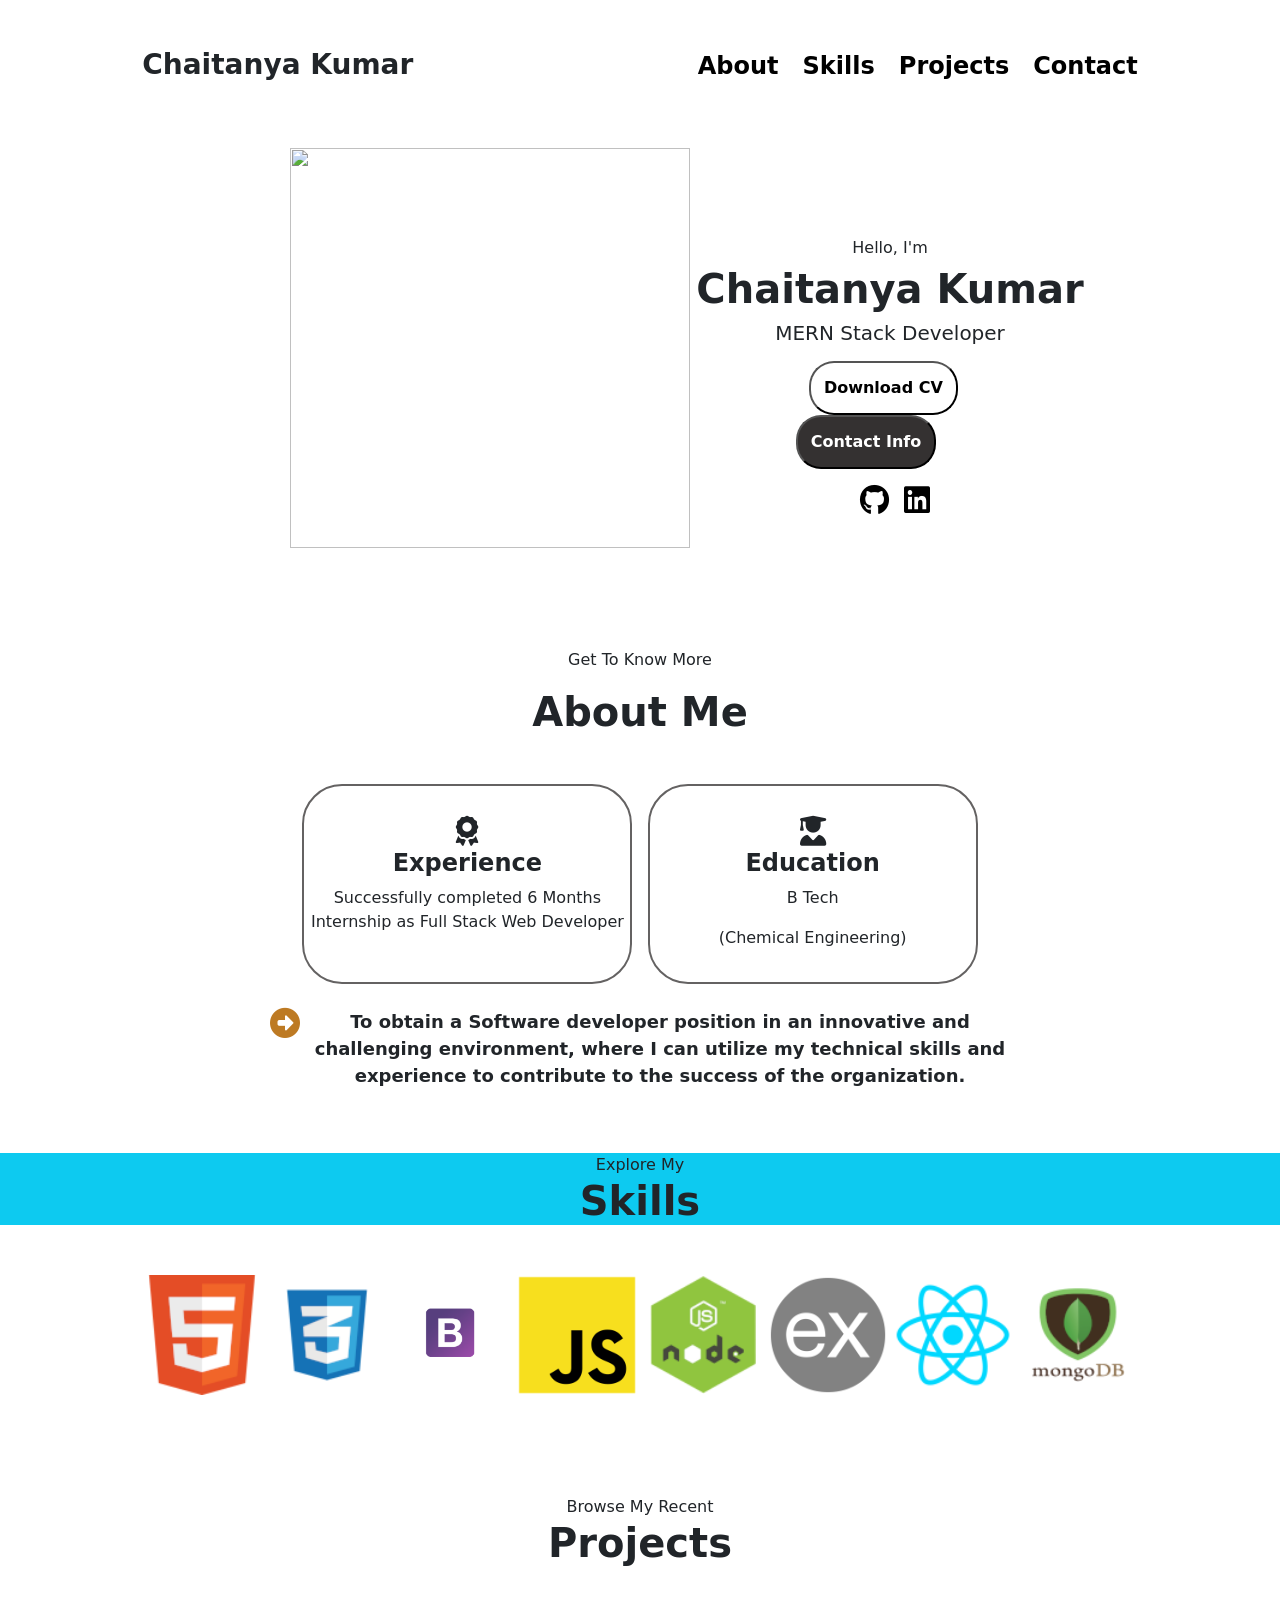
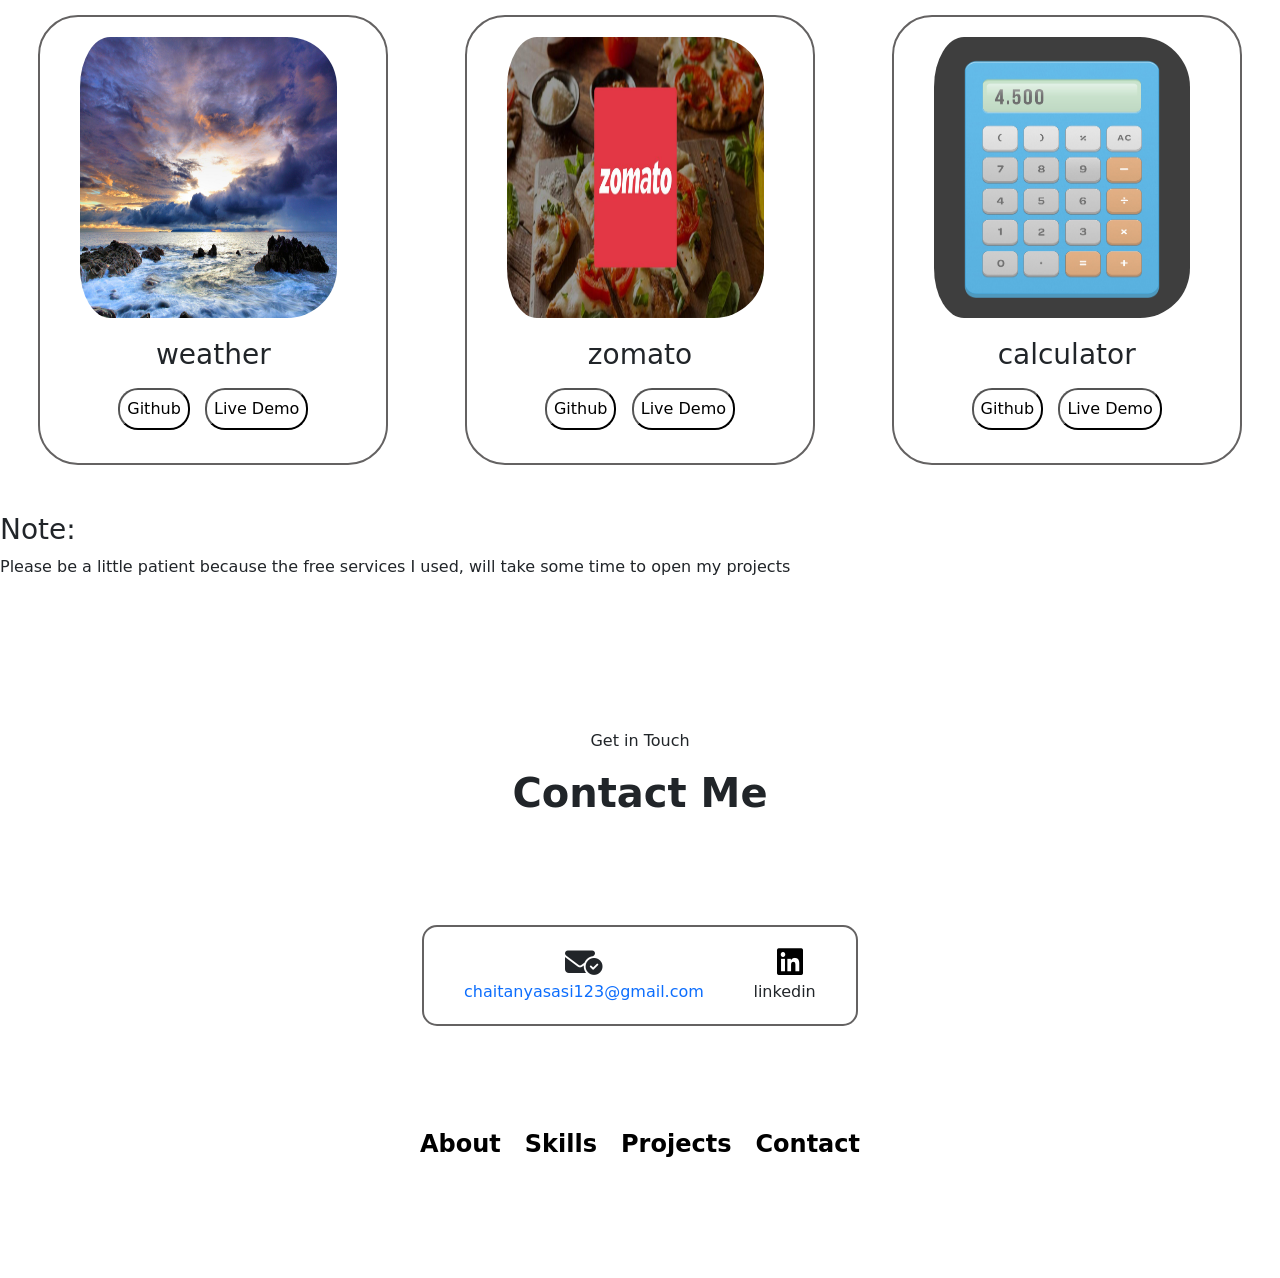
==== index.html @ 213d0a56 "Update index.html" ====
<!DOCTYPE html>
<html lang="en">

<head>
    <meta charset="UTF-8" />
    <meta http-equiv="X-UA-Compatible" content="IE=edge" />
    <meta name="viewport" content="width=device-width, initial-scale=1.0" />
    <link rel="stylesheet" href="./bio.css" />
    <link href="https://cdn.jsdelivr.net/npm/bootstrap@5.0.2/dist/css/bootstrap.min.css" rel="stylesheet"
        integrity="sha384-EVSTQN3/azprG1Anm3QDgpJLIm9Nao0Yz1ztcQTwFspd3yD65VohhpuuCOmLASjC" crossorigin="anonymous">
    <link rel="stylesheet" href="https://cdnjs.cloudflare.com/ajax/libs/font-awesome/6.5.1/css/all.min.css">
    <title>My Bio</title>
</head>

<body>
    <section class="d-flex justify-content-around mt-5">
        <h3 class="fw-bolder">Chaitanya Kumar</h3>
        <ul class="d-flex  fw-semibold fs-4 list-unstyled gap-4">
            <li><a href="#About">About</a></li>
            <li><a href="#skill-set">Skills</a></li>
            <li><a href="#projects-all">Projects</a></li>
            <li><a href="#contact">Contact</a></li>
        </ul>

    </section>
    <section class="d-flex justify-content-center mt-5">
        <div class="anim-pic">
            <img src="https://thumbs.dreamstime.com/b/software-developers-laptop-programmer-writes-code-develops-application-program-remote-employee-freelancer-specialist-251749298.jpg"
                width="400px" height="400px" />
        </div>
        <div class="name-text">
            <h6>Hello, I'm</h6>
            <h1 class="fw-bolder">Chaitanya Kumar</h1>
            <h5>MERN Stack Developer</h5>
            <div class="mt-3 me-5">
                <button class="cv" onclick="window.open('./images/my new resume.pdf')">
                    Download CV
                </button>&nbsp; &nbsp;
                <button class="info">
                    Contact Info
                </button>
            </div>
            <div class="mt-3">
                <i class="fa-brands fa-github" onclick="location.href='https://github.com/chaitanyasasi'"
                    target="_blank"></i>
                <i class="fa-brands fa-linkedin" onclick="location.href='https://www.linkedin.com/login'"
                    target="_blank"></i>
            </div>
        </div>

    </section>
    <section id="About">
        <div class="text-center ">
            <p>Get To Know More</p>
            <h1 class="fw-bolder">About Me</h1>
        </div>
        <div class="d-flex justify-content-center mt-5">
            <div class="experience">
                <i class="fa-solid fa-award exedue"></i>
                <h4 class="fw-bold">Experience</h4>
                <p>Successfully completed 6 Months Internship as Full Stack Web Developer </p>
            </div>&nbsp;&nbsp;&nbsp;
            <div class="experience">
                <i class="fa-solid fa-user-graduate exedue"></i>
                <h4 class="fw-bold">Education</h4>
                <p>B Tech</p>
                <p>(Chemical Engineering)</p>
            </div>
        </div>
        <div class="d-flex justify-content-center mt-4">
            <i class="fa-solid fa-circle-right"></i>

            <p class="descrip">To obtain a Software developer position in an innovative and challenging environment,
                where I
                can utilize my
                technical skills and experience to contribute to the success of the organization.</p>

        </div>
        <!-- <p>
            Logical and organised individual with a strong foundation in software engineering. Proficient in MERN stack. Seeking to raise coding KPIs by providing error-free codes. Ability to translate business
            requirements into innovative software solutions. Excellent teamwork, interpersonal and communication skills.
            Looking to start a career as an entry-level professional with a reputed IT company.
        </p> -->
        <div>

        </div>
    </section>
    <section id="skill-set">
        <div class="text-center mt-5 bg-info">
            <p class="mb-0">Explore My</p>
            <h1 class="fw-bolder">Skills</h1>
        </div>
        <div class="skills">
            <img src="./html.png" alt="html">
            <img src="./css.png" alt="css">
            <img src="./bs.png" alt="bs">
            <img src="./js.png" alt="js">
            <img src="./node.png" alt="node">
            <img src="./expressjs.png" alt="ejs">
            <img src="./react.png" alt="rjs">
            <img src="./mongo.png" alt="mongodb">
        </div>

    </section>
    <section id="projects-all">
        <div class="text-center mt-5">
            <p class="mb-0">Browse My Recent</p>
            <h1 class="fw-bolder">Projects</h1>
        </div>
        <div class="d-flex justify-content-around mt-5 mb-5">
            <div class="project">
                <div class="proj-pic">
                    <img src="./weather.jpg" alt="weather">
                </div>
                <h3 class="mt-2 mb-3">weather</h3>
                <button class="proj-git" onclick="window.open('https://github.com/chaitanyasasi/weather.git/')">
                    Github
                </button>&nbsp;&nbsp;
                <button class="proj-git" onclick="window.open('https://chaitanyasasi.github.io/weather/')">Live Demo</button>

            </div>
            <div class="project">
                <div class="proj-pic">
                    <img src="./Zomato-1200x600.jpg" alt="zomato">
                </div>
                <h3 class="mt-2 mb-3">zomato</h3>
                <button class="proj-git" onclick="window.open('https://github.com/chaitanyasasi/myProj1.git/')">
                    Github
                </button>&nbsp;&nbsp;
                <button class="proj-git" onclick="window.open('https://frontend-k8cf.onrender.com/')">Live Demo</button>

            </div>
            <div class="project">
                <div class="proj-pic">
                    <img src="./calculator_full_view_2.jpg" alt="calculator">
                </div>
                <h3 class="mt-2 mb-3">calculator</h3>
                <button class="proj-git" onclick="window.open('https://github.com/chaitanyasasi/calculator-.git/')">
                    Github
                </button>&nbsp;&nbsp;
                <button class="proj-git" onclick="window.open('https://chaitanyasasi.github.io/calculator-/')">Live Demo</button>

            </div>

        </div>
        <div>
        <h3>Note:</h3>
<span>Please be a little patient because the free services I used, will take some time to open my projects</span>
</div>
    </section>
    <section id="contact">
        <div class=" text-center">
            <p>Get in Touch</p>
            <h1 class="fw-bolder">Contact Me</h1>
        </div>
        <div class=" d-flex justify-content-center">
            <div class="mailsec">
                <div>
                    <i class="fa-solid fa-envelope-circle-check"></i>
                    <a href="mailto:chaitanyasasi123@gmail.com" class="mymai">chaitanyasasi123@gmail.com</a>
                </div>&nbsp;&nbsp;
                <div>
                    <i class="fa-brands fa-linkedin" onclick="location.href='https://www.linkedin.com/login'"></i>
                    <span onclick="location.href='https://www.linkedin.com/login'">linkedin</span>
                </div>

            </div>

        </div>
    </section>
    <footer class="footer">
        <ul class="d-flex  fw-semibold fs-4 list-unstyled gap-4">
            <li><a href="#About">About</a></li>
            <li><a href="#skill-set">Skills</a></li>
            <li><a href="#projects-all">Projects</a></li>
            <li><a href="#contact">Contact</a></li>
        </ul>
    </footer>
</body>

</html>
---- bio.css ----
@import url('https://fonts.googleapis.com/css2?family=Poppins:ital,wght@0,100;0,200;0,300;0,400;0,500;0,600;0,700;0,800;0,900;1,100;1,200;1,300;1,400;1,500;1,600;1,700;1,800;1,900&display=swap');

* {
    margin: 0;
    padding: 0;
    box-sizing: border-box;
}

body {
    font-family: "Poppins", sans-serif;

}

.anim-pic {
    height: 500px;
    width: 500px;

    text-align: end;
}

.name-text {
    height: 500px;
    width: 400px;

    text-align: center;
    padding-top: 7%;
}

.cv {
    font-weight: 600;
    padding: 13px;
    border-radius: 25px;
    background-color: #fff;
    margin-left: 50px;
}

.cv:hover {
    background-color: black;
    color: white;
}

.info {
    font-weight: 600;
    padding: 13px;
    border-radius: 25px;
    color: white;
    background-color: #343131;
}

.info:hover {
    background-color: rgb(42, 42, 241);
}

.fa-brands {
    font-size: 30px;
    color: black;
    margin-left: 10px;
}

.experience {
    height: 200px;
    width: 330px;
    border: 2px solid rgb(100, 98, 98);
    border-radius: 40px;
    text-align: center;
    padding-top: 30px;

}

.exedue {
    font-size: 30px;
}

.descrip {
    width: 700px;
    text-align: center;
    font-weight: 600;
    font-size: large;
}

.fa-circle-right {
    color: rgb(189, 122, 35);
    font-size: 30px;
    padding-right: 10px;
}

.skilsec {
    margin-bottom: 100px;
}

.skills img {
    width: 120px;
}

.skills {
    text-align: center;
    margin-top: 50px;
    margin-bottom: 100px;
}

.project {
    height: 450px;
    width: 350px;
    border: 2px solid rgb(100, 98, 98);
    border-radius: 40px;
    text-align: center;
}

.proj-pic {
    height: 63%;
    width: 80%;
    margin: 20px;

}

.proj-pic img {
    height: 100%;
    width: 100%;
    border-radius: 50px;
    padding-left: 20px;
}

.proj-git {
    padding: 7px;
    border-radius: 20px;
    background: white;
}

.proj-git:hover {
    background-color: cadetblue;
}

#contact {
    margin-top: 150px;

}

.mailsec {
    text-align: center;
    margin-top: 100px;
    border: 2px solid rgb(100, 98, 98);
    width: 34%;
    display: flex;
    justify-content: center;
    align-items: center;
    padding: 20px;
    border-radius: 15px;
}

.mymai {
    text-decoration: none;
}

.mymai:hover {
    color: black;

}

.fa-envelope-circle-check {
    font-size: 30px;

}

.footer {
    margin-top: 100px;
    margin-bottom: 100px;

    display: flex;
    justify-content: center;
}

ul li a {
    text-decoration: none;
    color: black;
}

ul li:hover {
    color: rgb(23, 23, 240);
    text-decoration: underline;
    text-decoration-color: rgb(181, 181, 181);
    cursor: pointer;
}
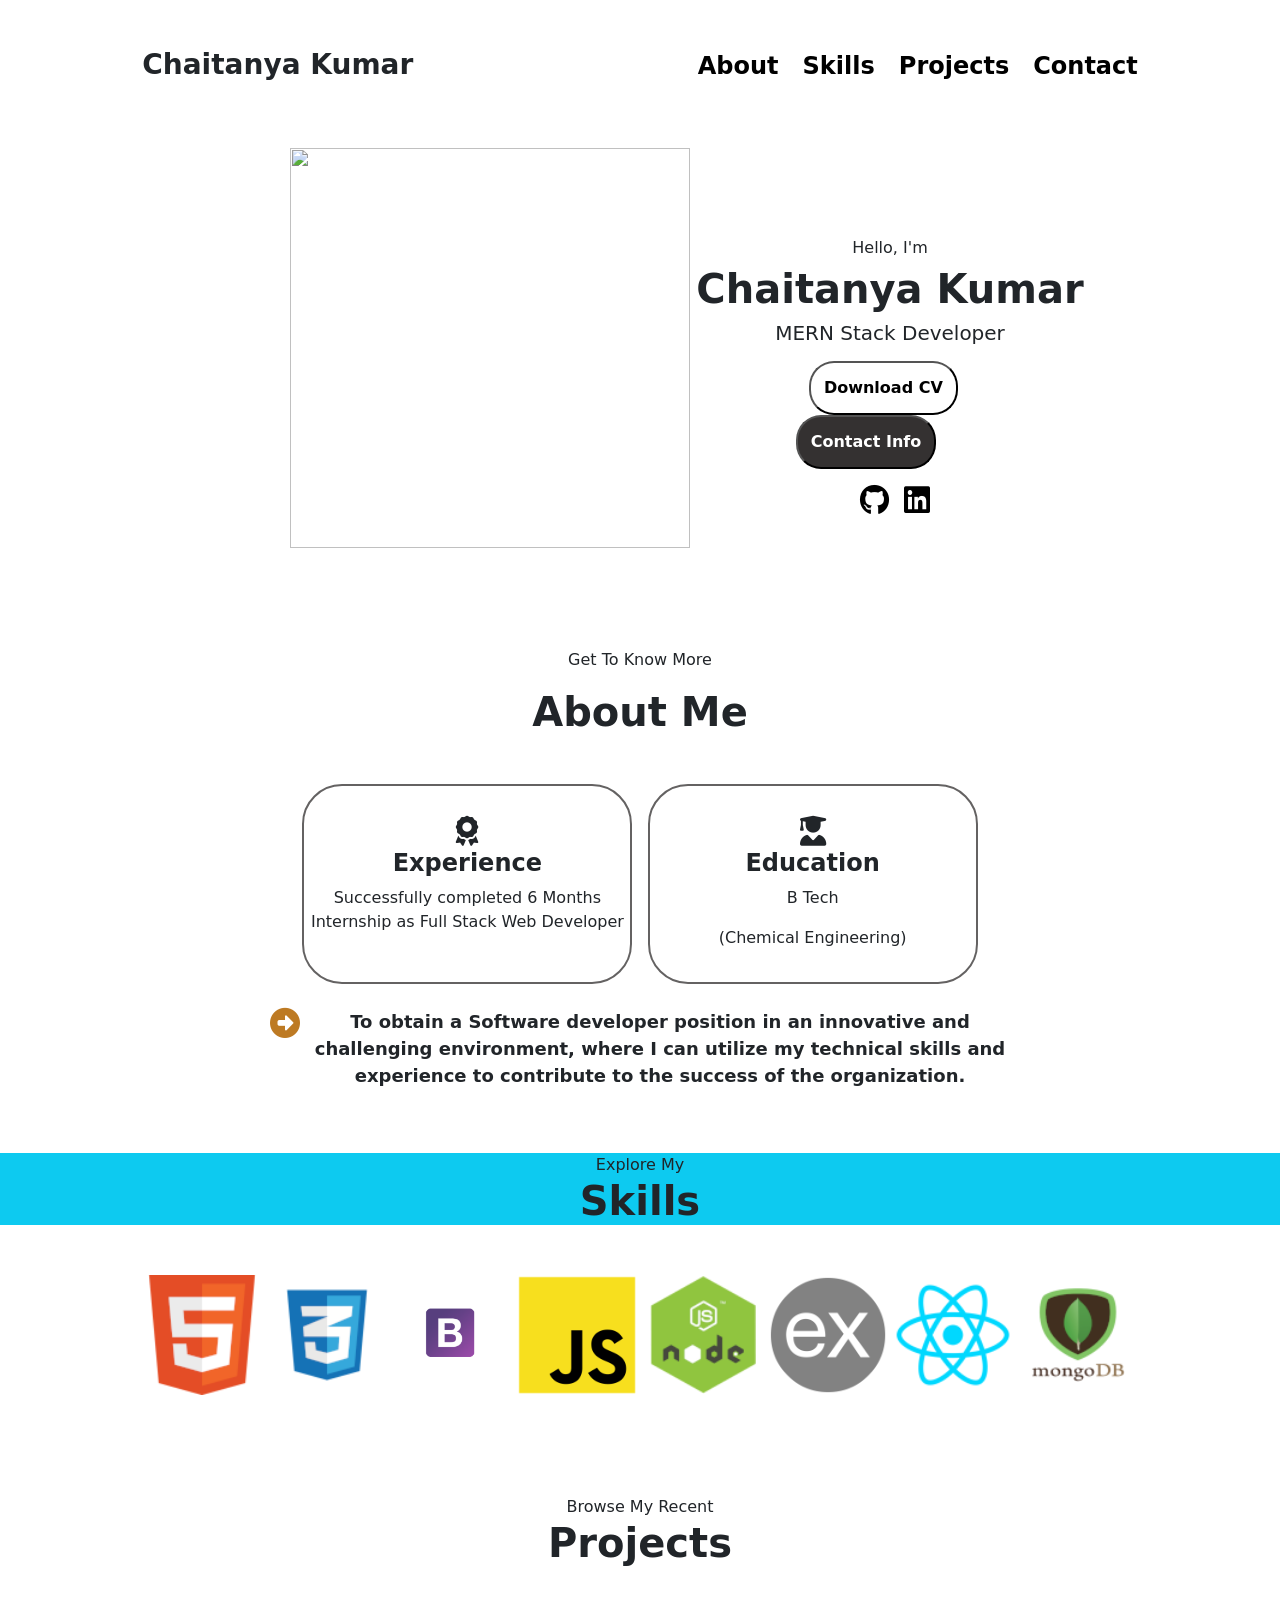
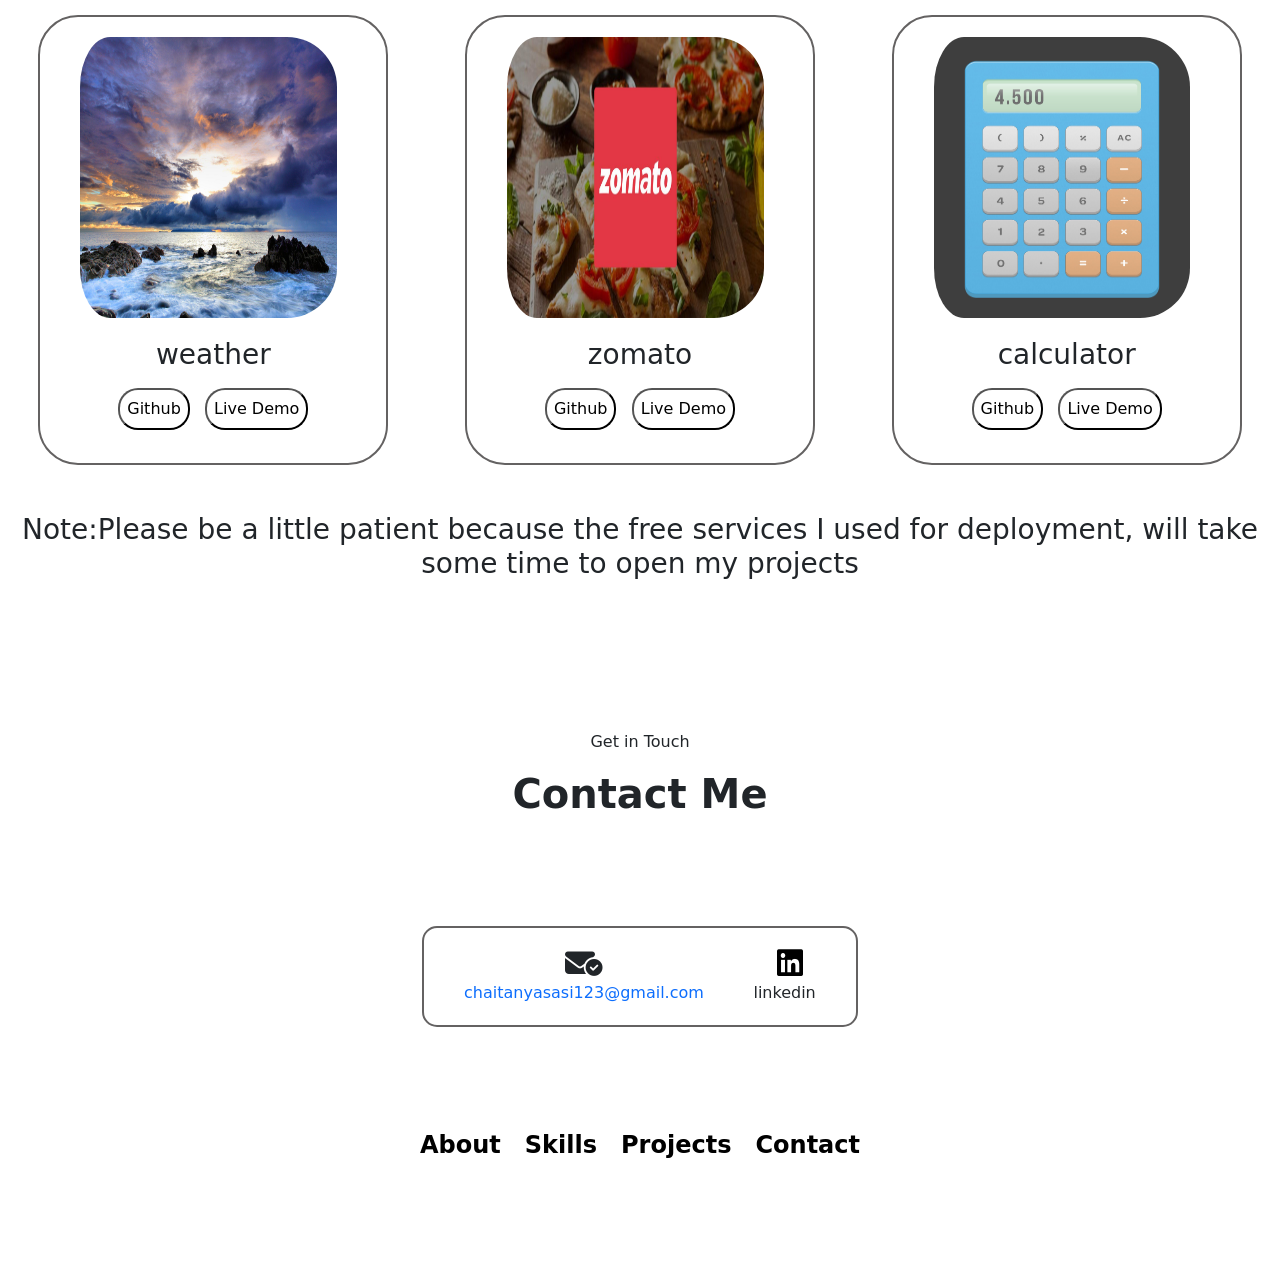
==== commit 84c57447: "Update index.html" ====
--- a/index.html
+++ b/index.html
@@ -143,9 +143,9 @@
             </div>
 
         </div>
-        <div>
-        <h3>Note:</h3>
-<span>Please be a little patient because the free services I used, will take some time to open my projects</span>
+        <div class="text-center">
+        <h3>Note:Please be a little patient because the free services I used for deployment, will take some time to open my projects</h3>
+
 </div>
     </section>
     <section id="contact">
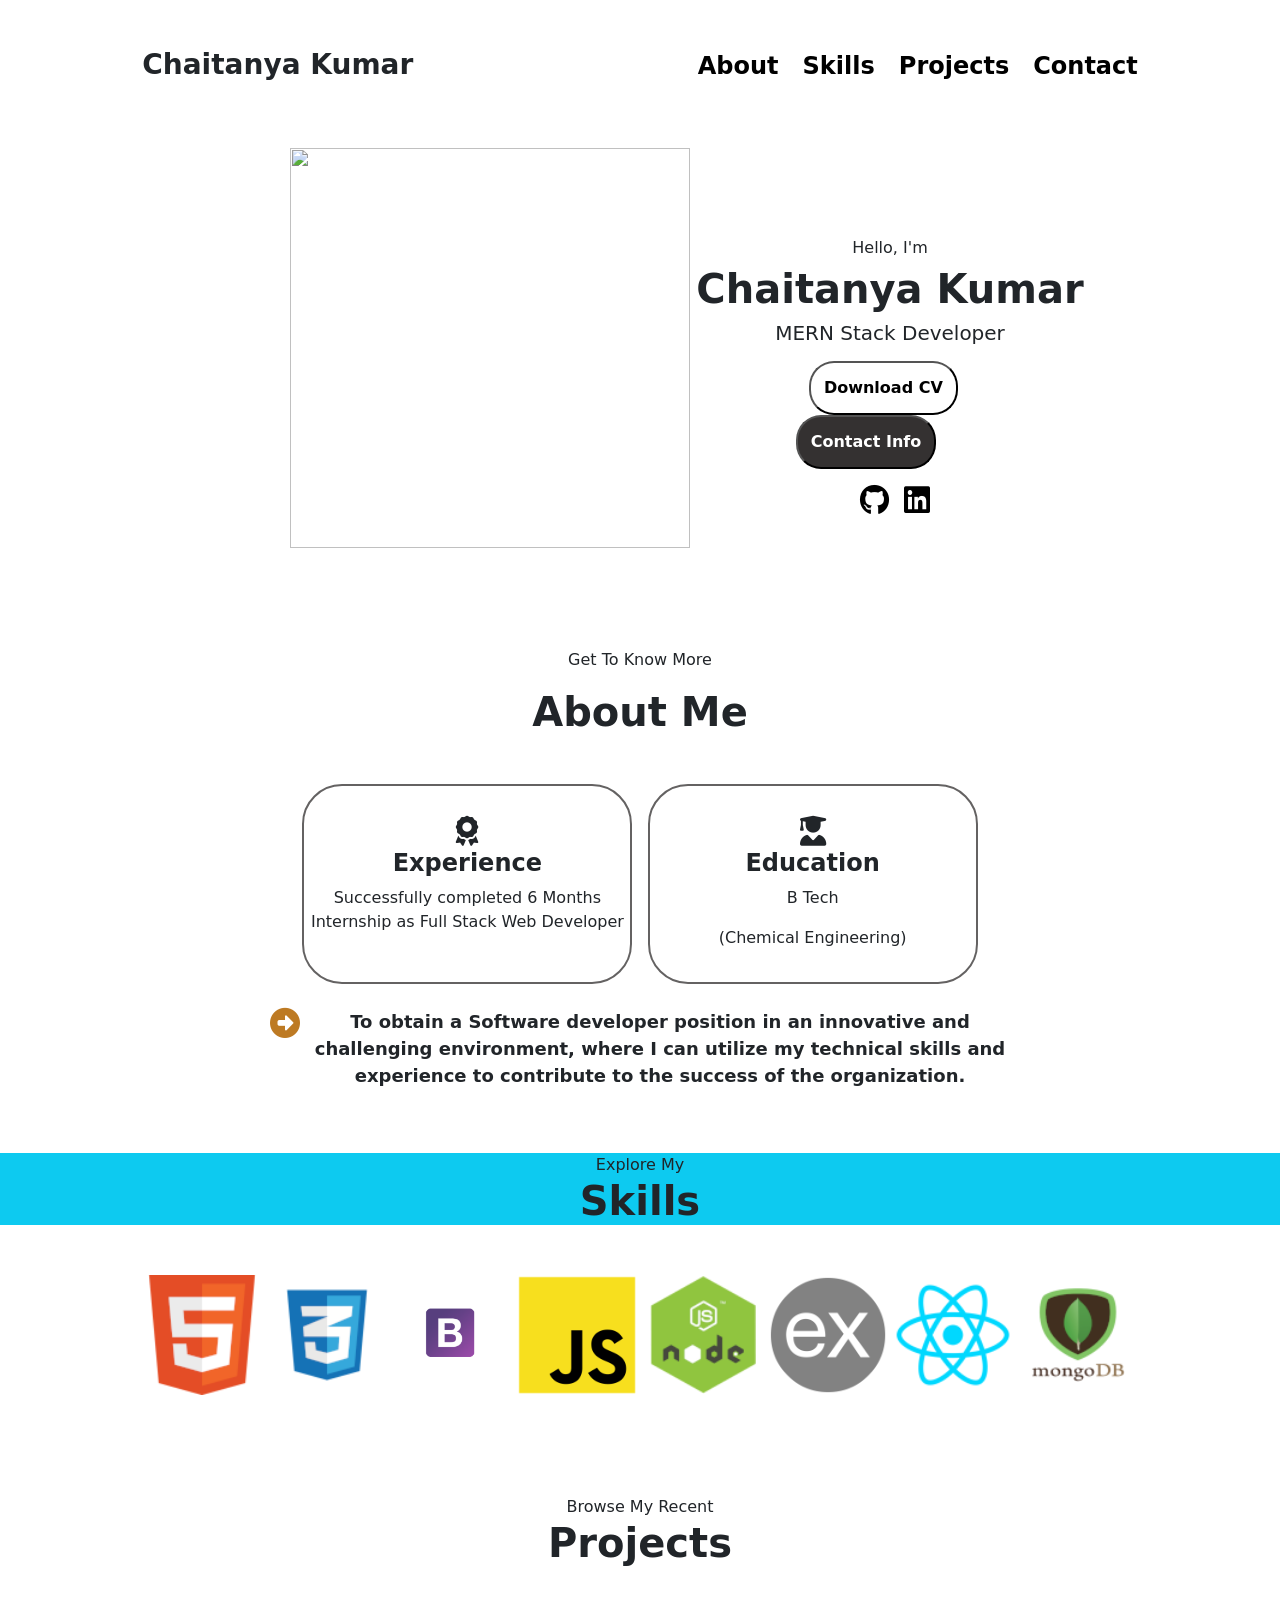
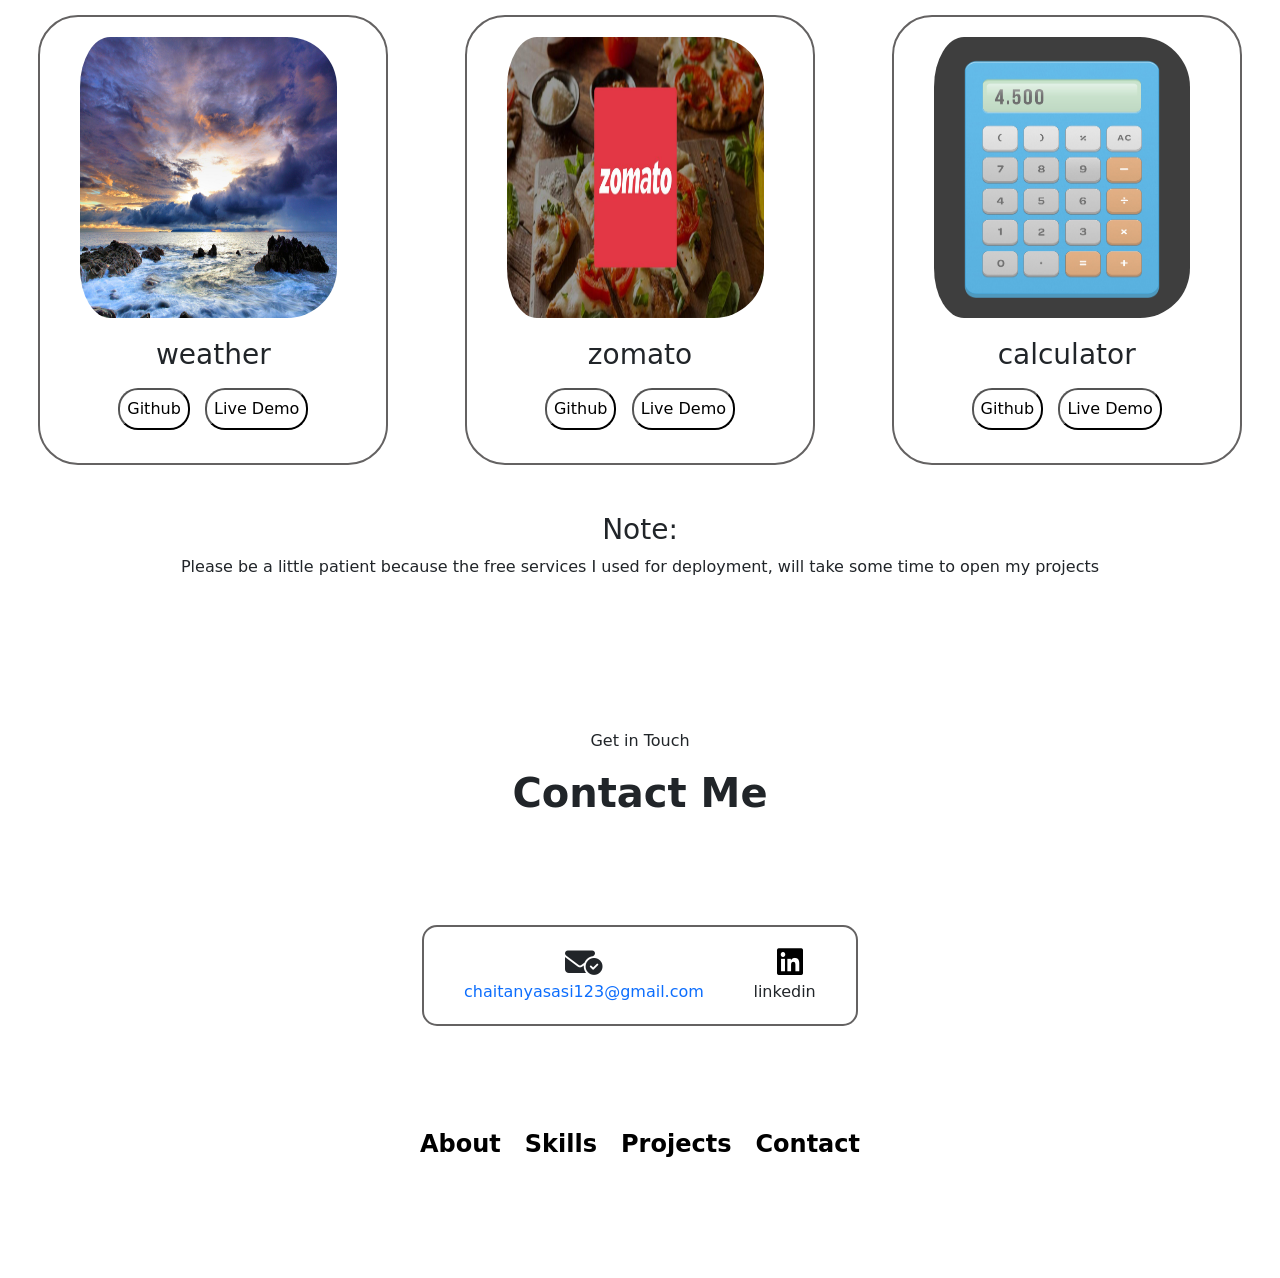
==== commit 2558777b: "Update index.html" ====
--- a/index.html
+++ b/index.html
@@ -144,7 +144,7 @@
 
         </div>
         <div class="text-center">
-        <h3>Note:Please be a little patient because the free services I used for deployment, will take some time to open my projects</h3>
+       <span> <h3>Note:</h3>Please be a little patient because the free services I used for deployment, will take some time to open my projects</span>
 
 </div>
     </section>
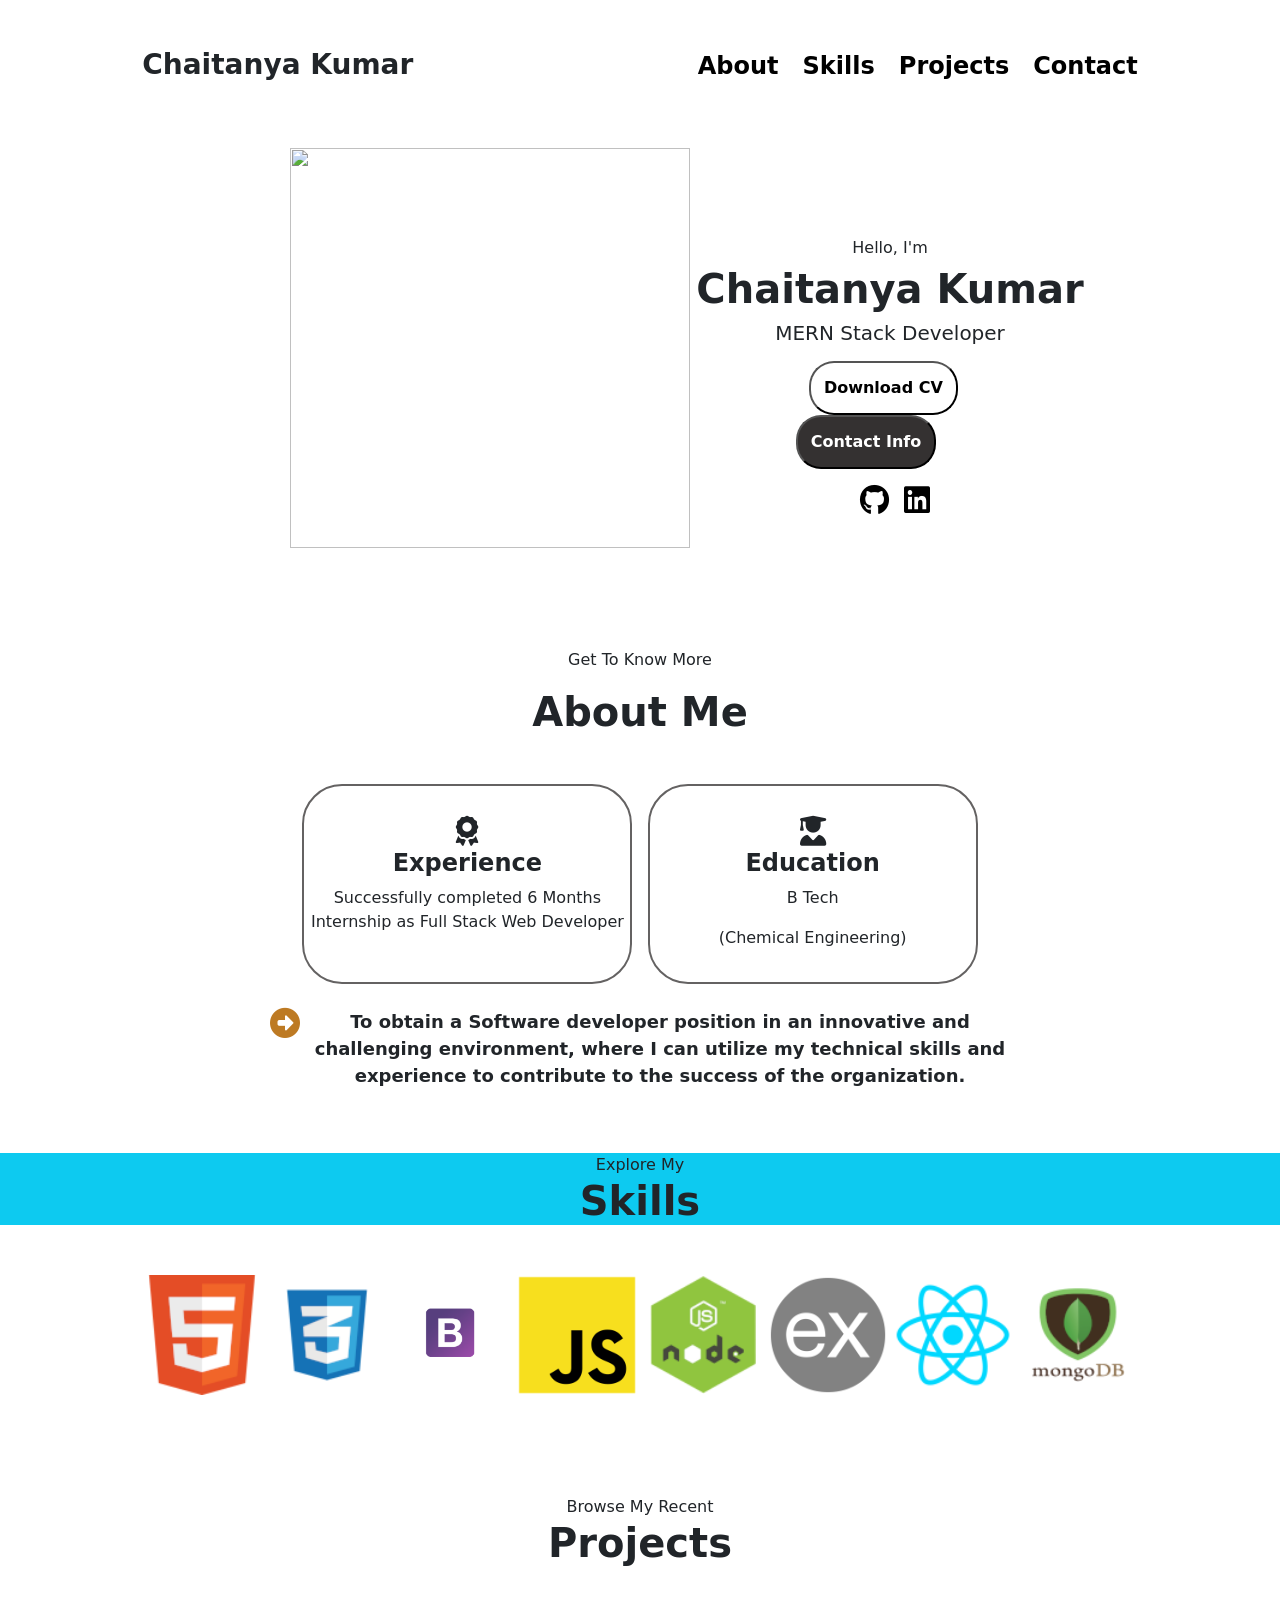
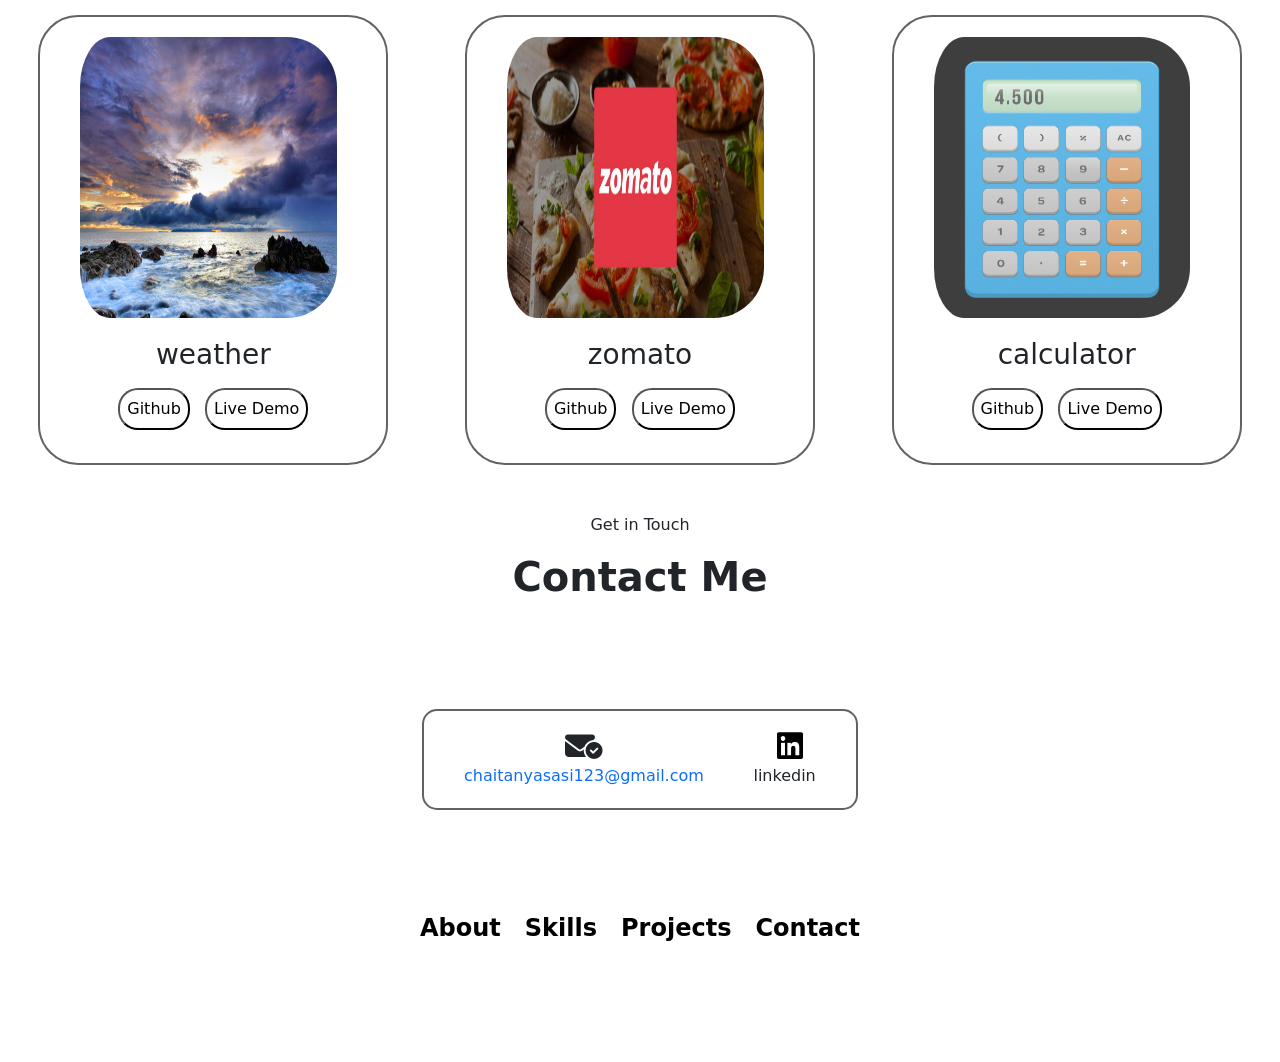
==== commit 65e7735c: "Update index.html" ====
--- a/index.html
+++ b/index.html
@@ -144,7 +144,7 @@
 
         </div>
         <div class="text-center">
-       <span> <h3>Note:</h3>Please be a little patient because the free services I used for deployment, will take some time to open my projects</span>
+       <span class="fs-3> <h3>Note:</h3>Please be a little patient because the free services I used for deployment, will take some time to open my projects</span>
 
 </div>
     </section>
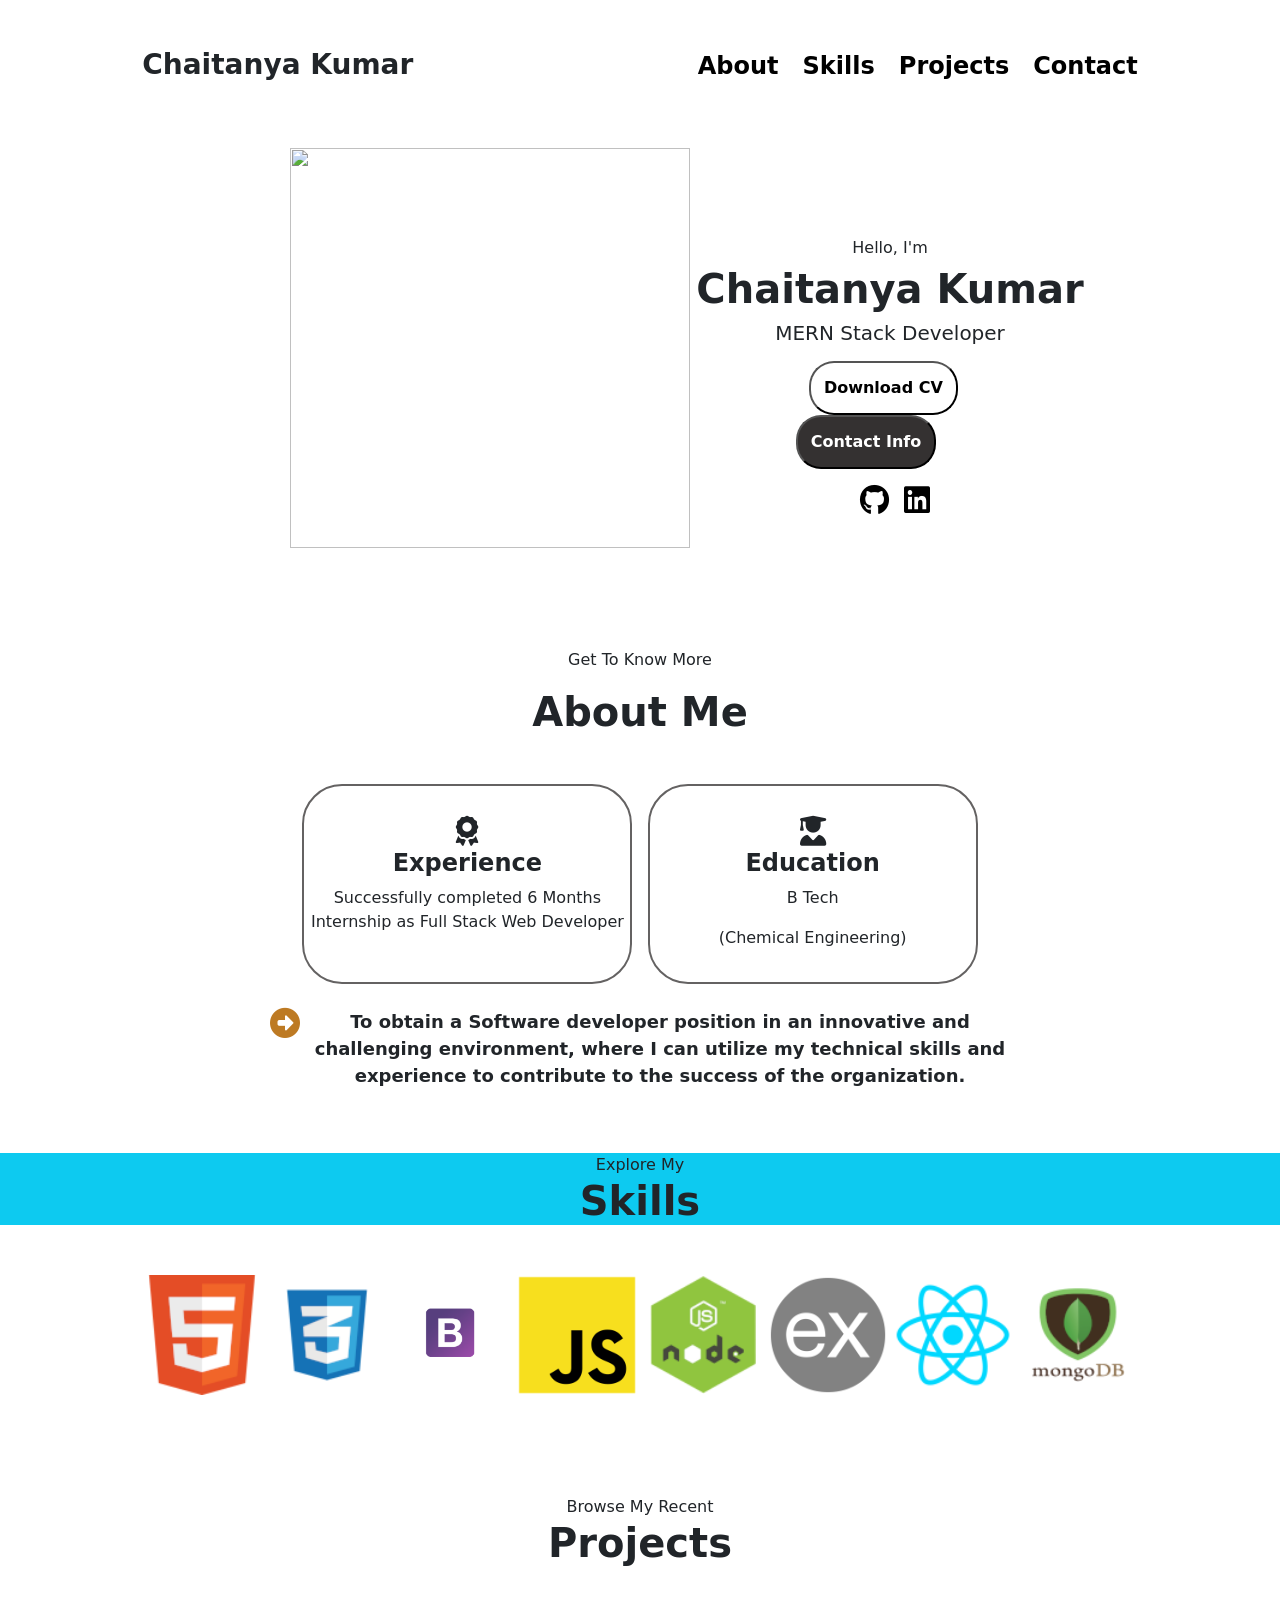
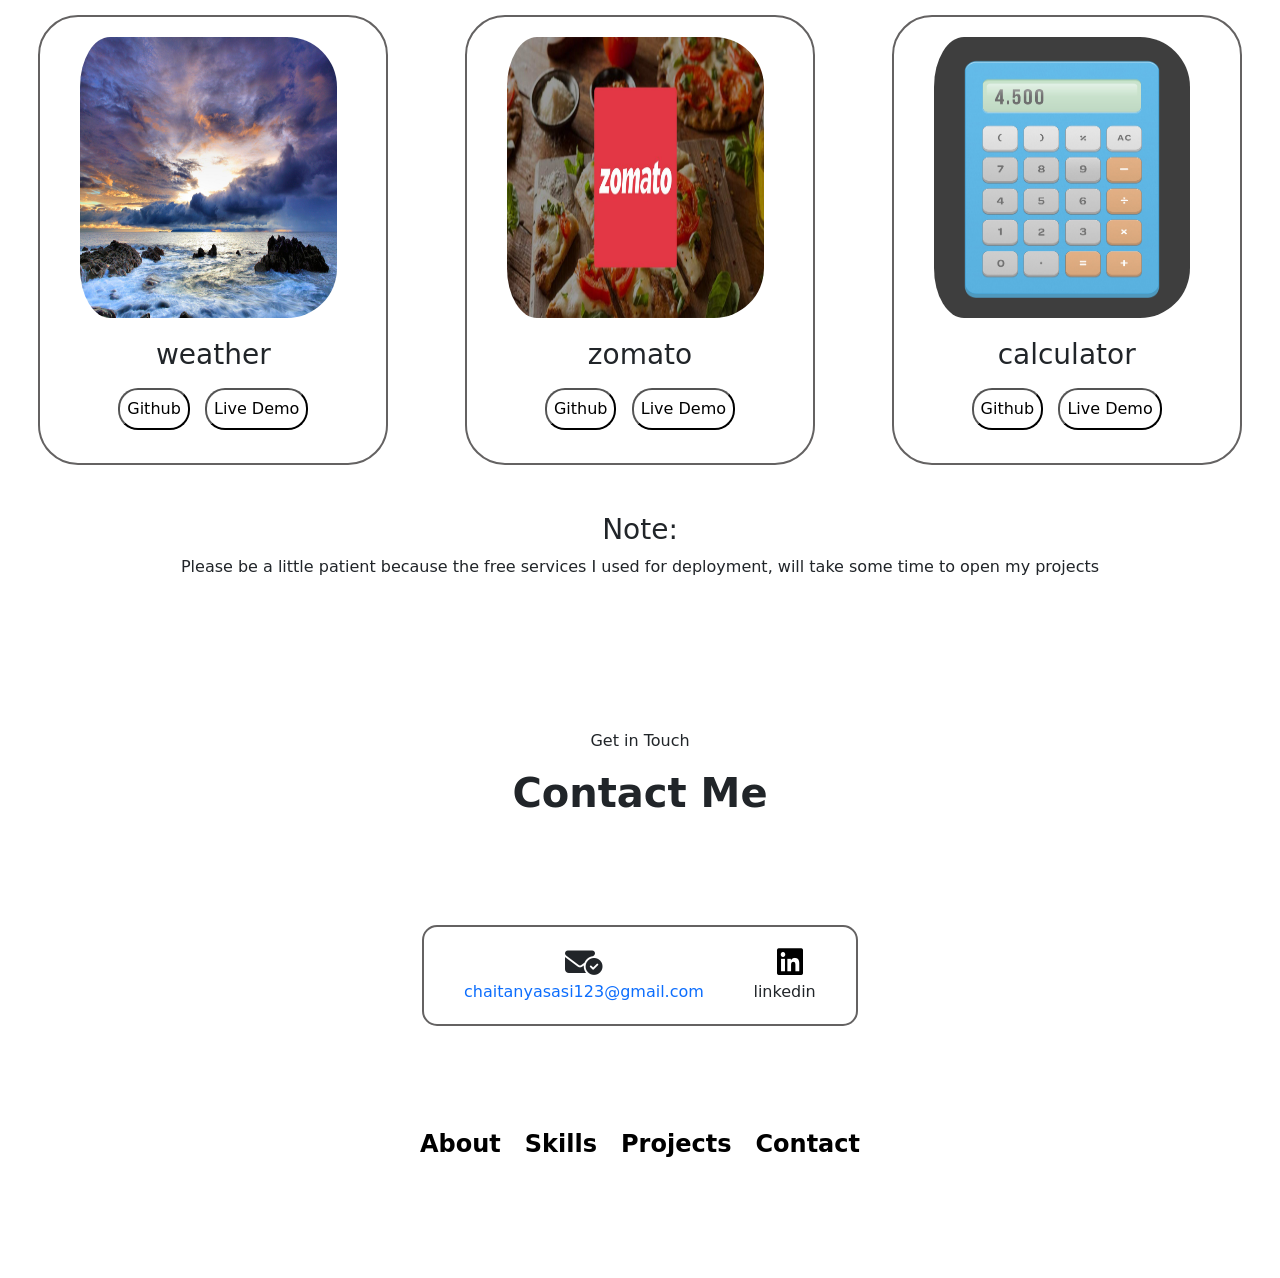
==== commit eddb10a9: "Update index.html" ====
--- a/index.html
+++ b/index.html
@@ -144,7 +144,7 @@
 
         </div>
         <div class="text-center">
-       <span class="fs-3> <h3>Note:</h3>Please be a little patient because the free services I used for deployment, will take some time to open my projects</span>
+       <span> <h3>Note:</h3>Please be a little patient because the free services I used for deployment, will take some time to open my projects</span>
 
 </div>
     </section>
